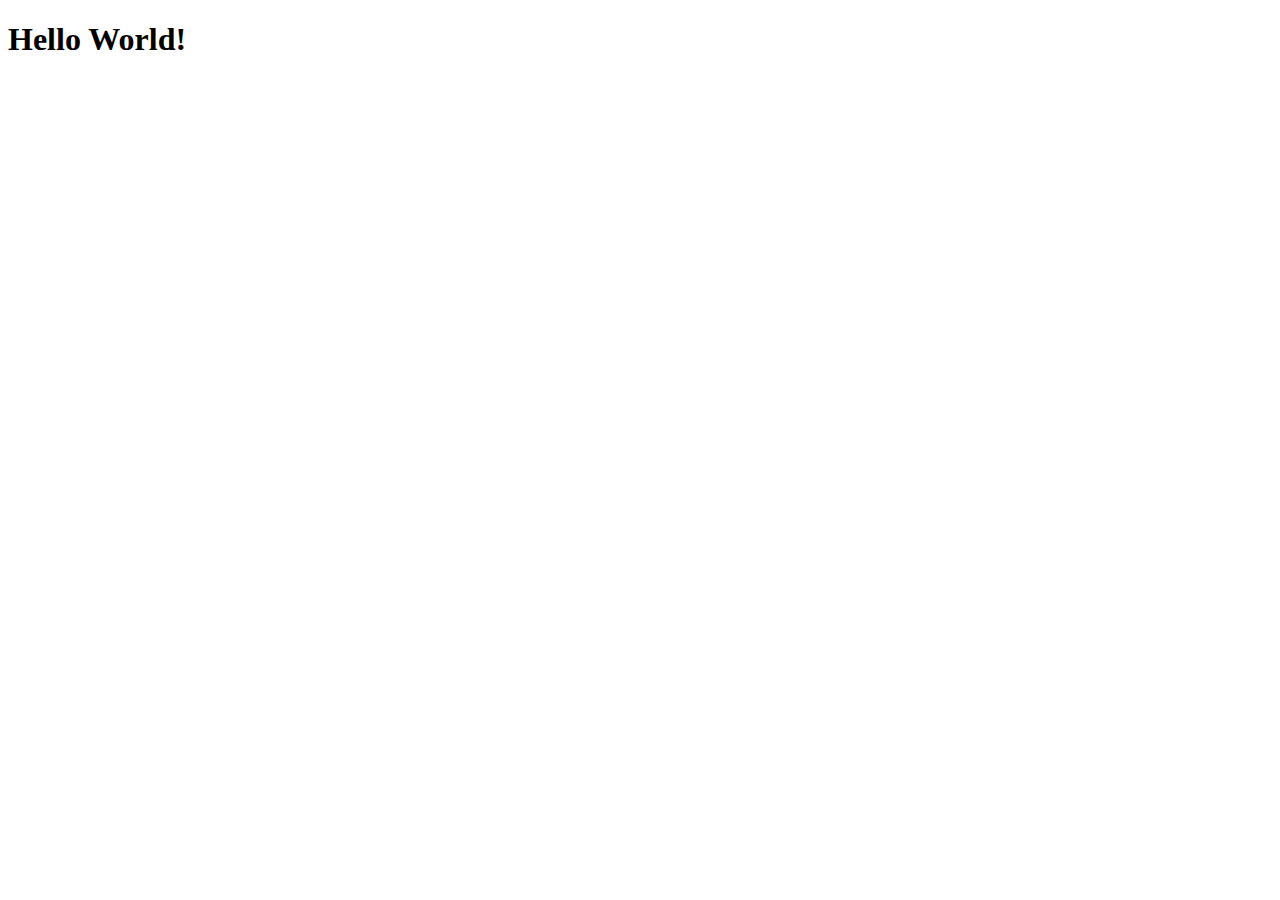
==== Manutenza-web/src/main/webapp/index.html @ bfba5670 "Creato scheletro applicazione" ====
<!DOCTYPE html>
<html>
    <head>
        <title>Start Page</title>
        <meta http-equiv="Content-Type" content="text/html; charset=UTF-8">
    </head>
    <body>
        <h1>Hello World!</h1>
    </body>
</html>
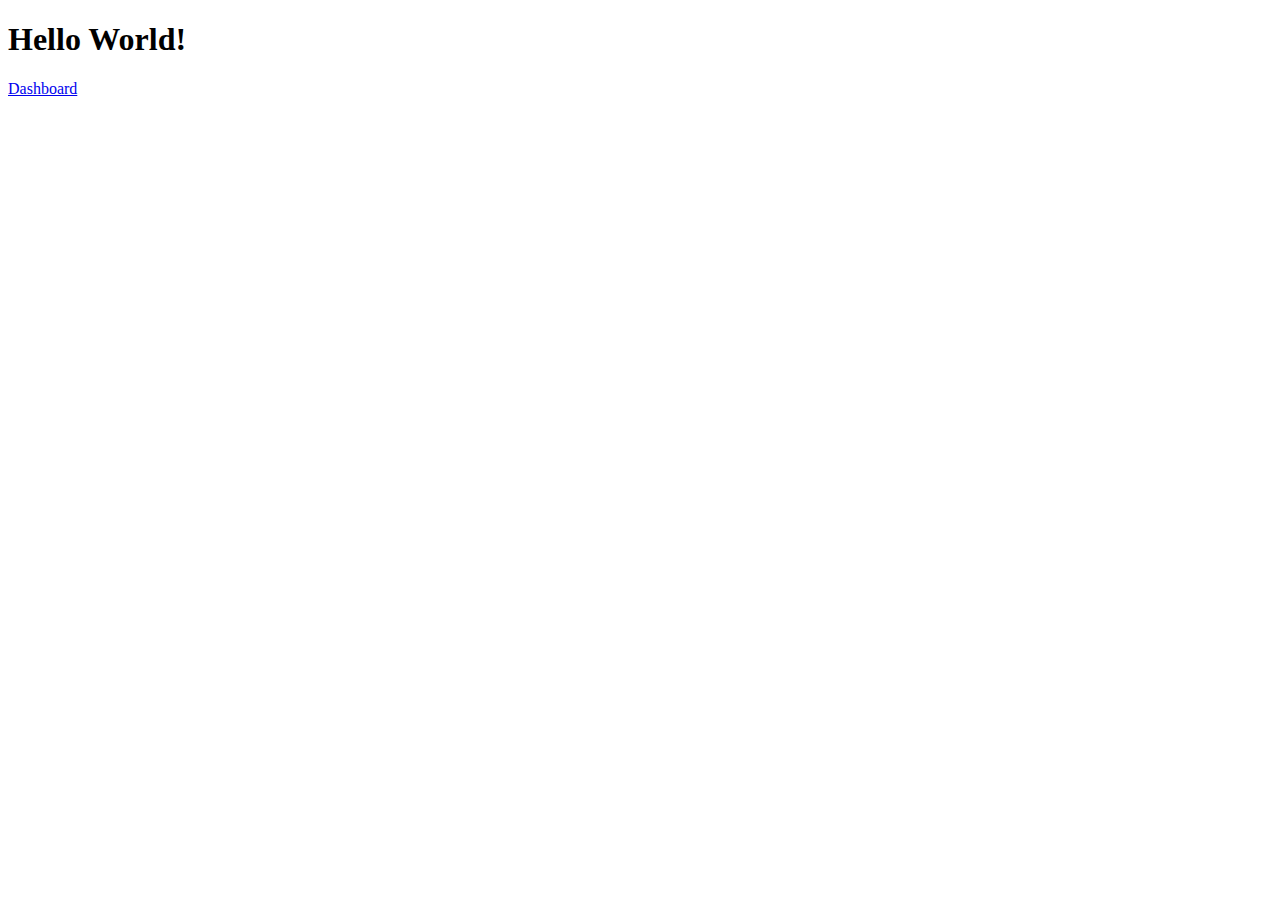
==== commit 2c0f8b51: "- creata la cartella jsp - creati gli scheletri di dashboard.jsp e profilo.jsp - inserito collegamen" ====
--- a/Manutenza-web/src/main/webapp/index.html
+++ b/Manutenza-web/src/main/webapp/index.html
@@ -6,5 +6,6 @@
     </head>
     <body>
         <h1>Hello World!</h1>
+        <a href="jsp/dashboard.jsp">Dashboard</a>
     </body>
 </html>
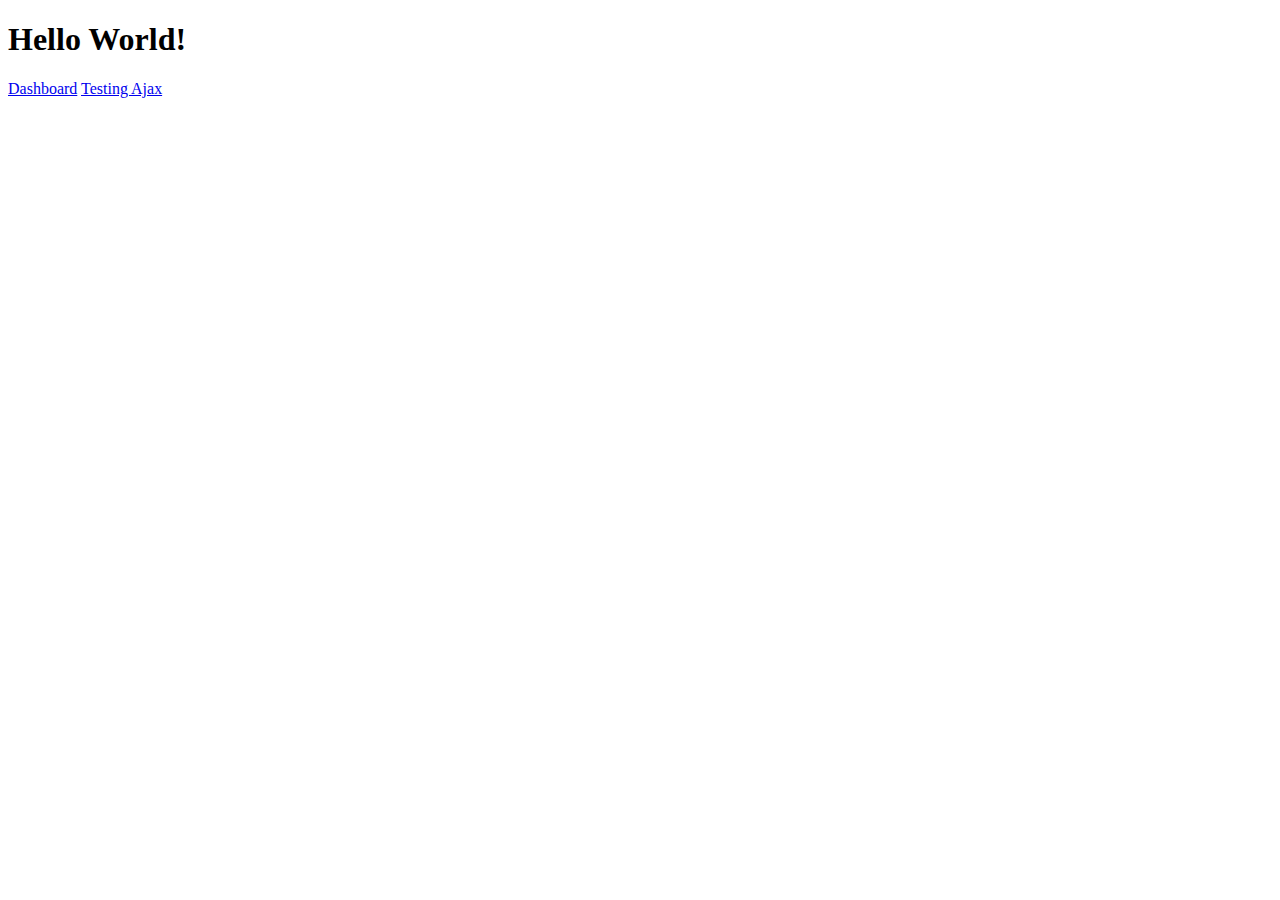
==== commit d853a6d3: "test post ad un WS con Ajax" ====
--- a/Manutenza-web/src/main/webapp/index.html
+++ b/Manutenza-web/src/main/webapp/index.html
@@ -7,5 +7,6 @@
     <body>
         <h1>Hello World!</h1>
         <a href="jsp/dashboard.jsp">Dashboard</a>
+        <a href="test_ajax.html">Testing Ajax</a>
     </body>
 </html>
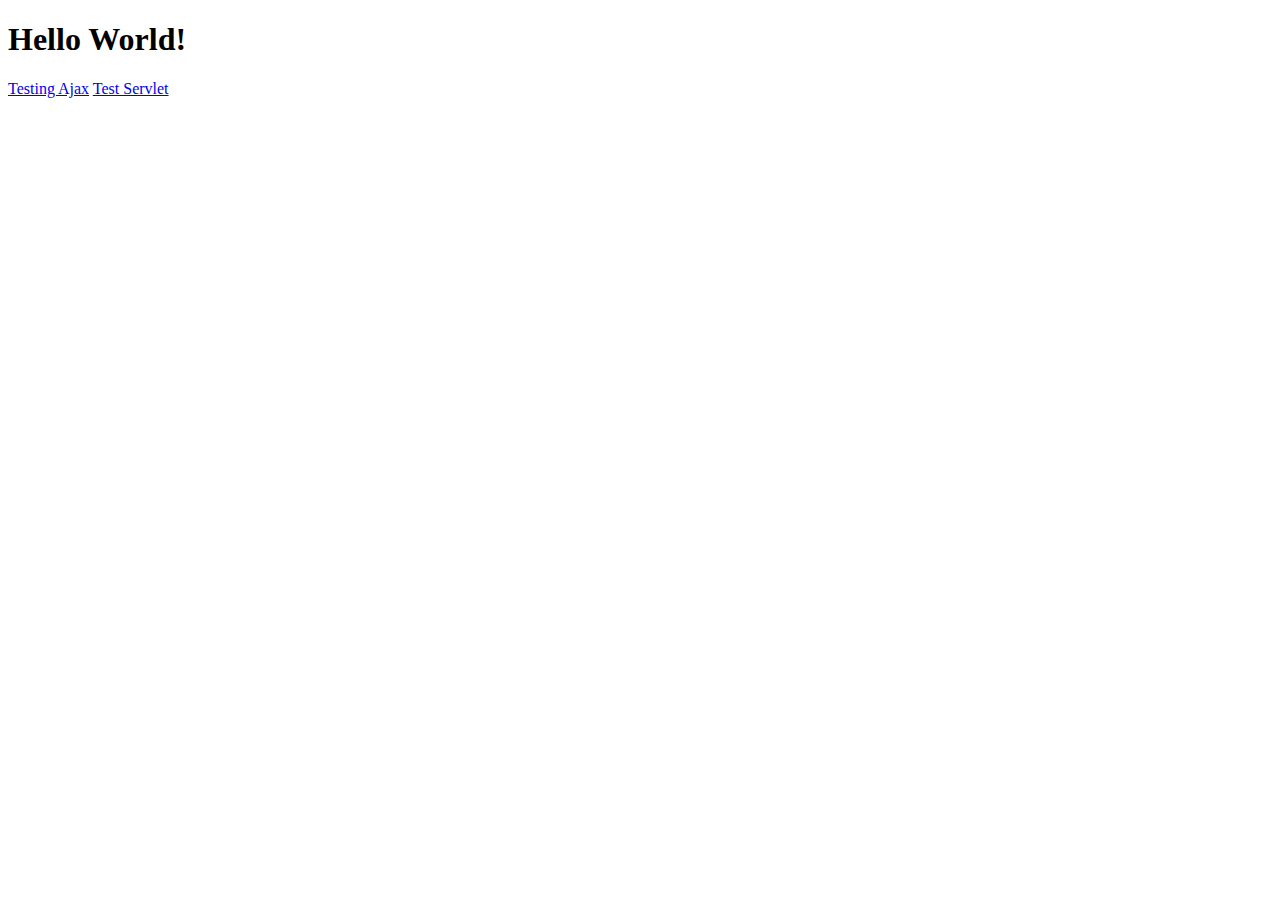
==== commit 07916f17: "creazione della servlet principale" ====
--- a/Manutenza-web/src/main/webapp/index.html
+++ b/Manutenza-web/src/main/webapp/index.html
@@ -6,7 +6,7 @@
     </head>
     <body>
         <h1>Hello World!</h1>
-        <a href="jsp/dashboard.jsp">Dashboard</a>
         <a href="test_ajax.html">Testing Ajax</a>
+        <a href="/Manutenza-web/MainController?action=dashboard">Test Servlet</a>
     </body>
 </html>
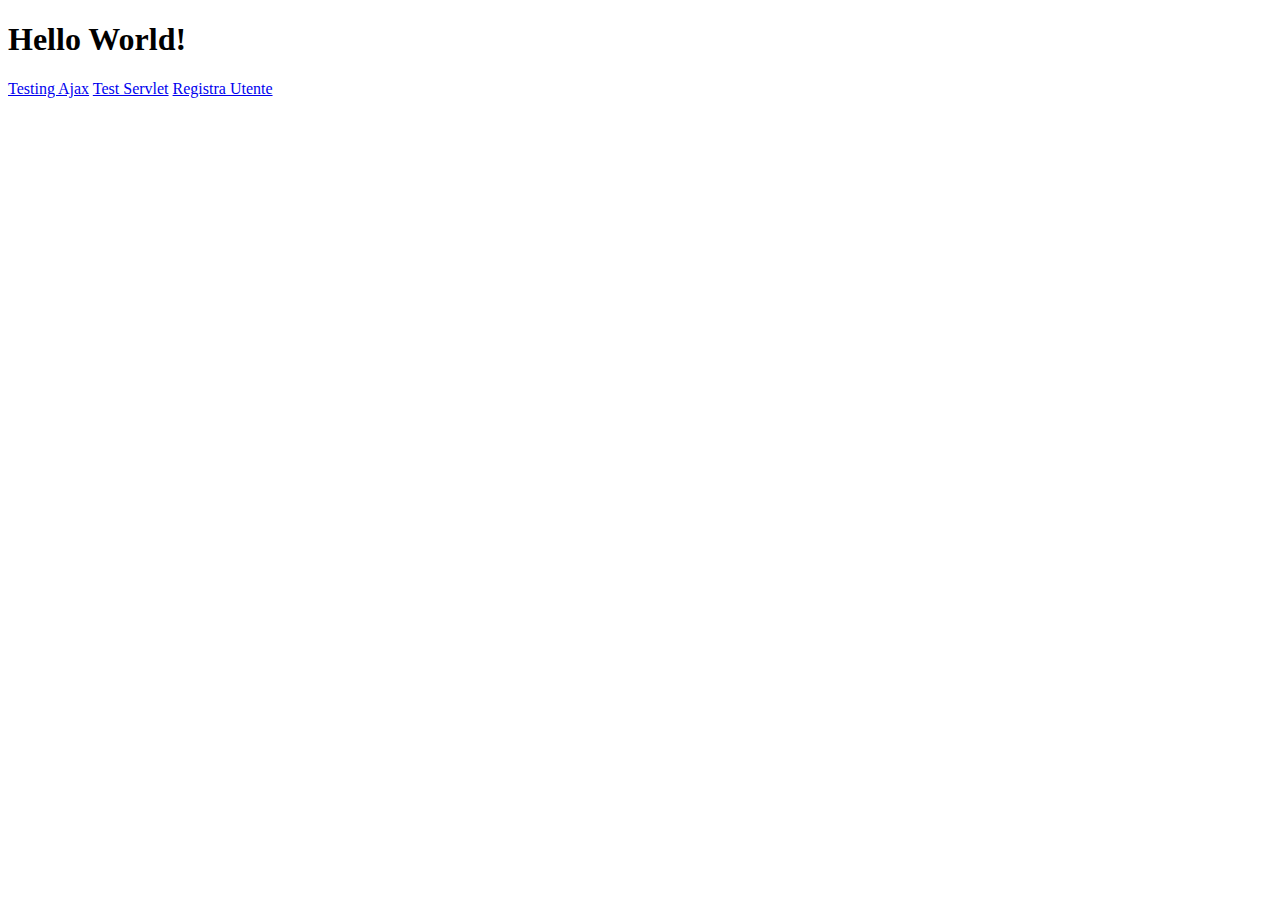
==== commit fba8ad1b: "Aggiunta prova di registrazione utente" ====
--- a/Manutenza-web/src/main/webapp/index.html
+++ b/Manutenza-web/src/main/webapp/index.html
@@ -8,5 +8,6 @@
         <h1>Hello World!</h1>
         <a href="test_ajax.html">Testing Ajax</a>
         <a href="/Manutenza-web/MainController?action=dashboard">Test Servlet</a>
+        <a href="/Manutenza-web/MainController?action=nuovoUtente">Registra Utente</a>
     </body>
 </html>
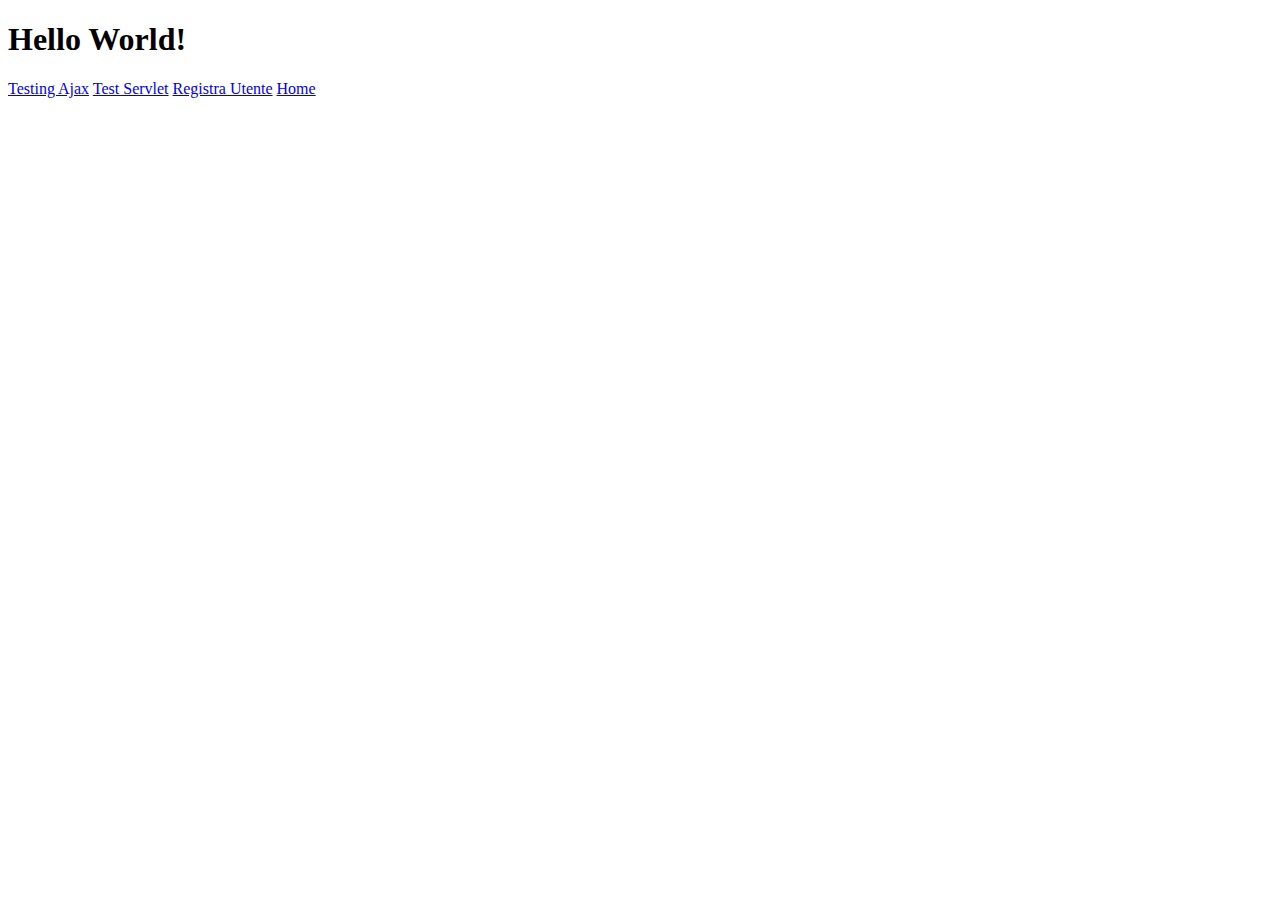
==== commit a329eec9: "Aggiunta registrazione utente ed indirizzo." ====
--- a/Manutenza-web/src/main/webapp/index.html
+++ b/Manutenza-web/src/main/webapp/index.html
@@ -9,5 +9,6 @@
         <a href="test_ajax.html">Testing Ajax</a>
         <a href="/Manutenza-web/MainController?action=dashboard">Test Servlet</a>
         <a href="/Manutenza-web/MainController?action=nuovoUtente">Registra Utente</a>
+        <a href="/Manutenza-web/MainController?action=home">Home</a>
     </body>
 </html>
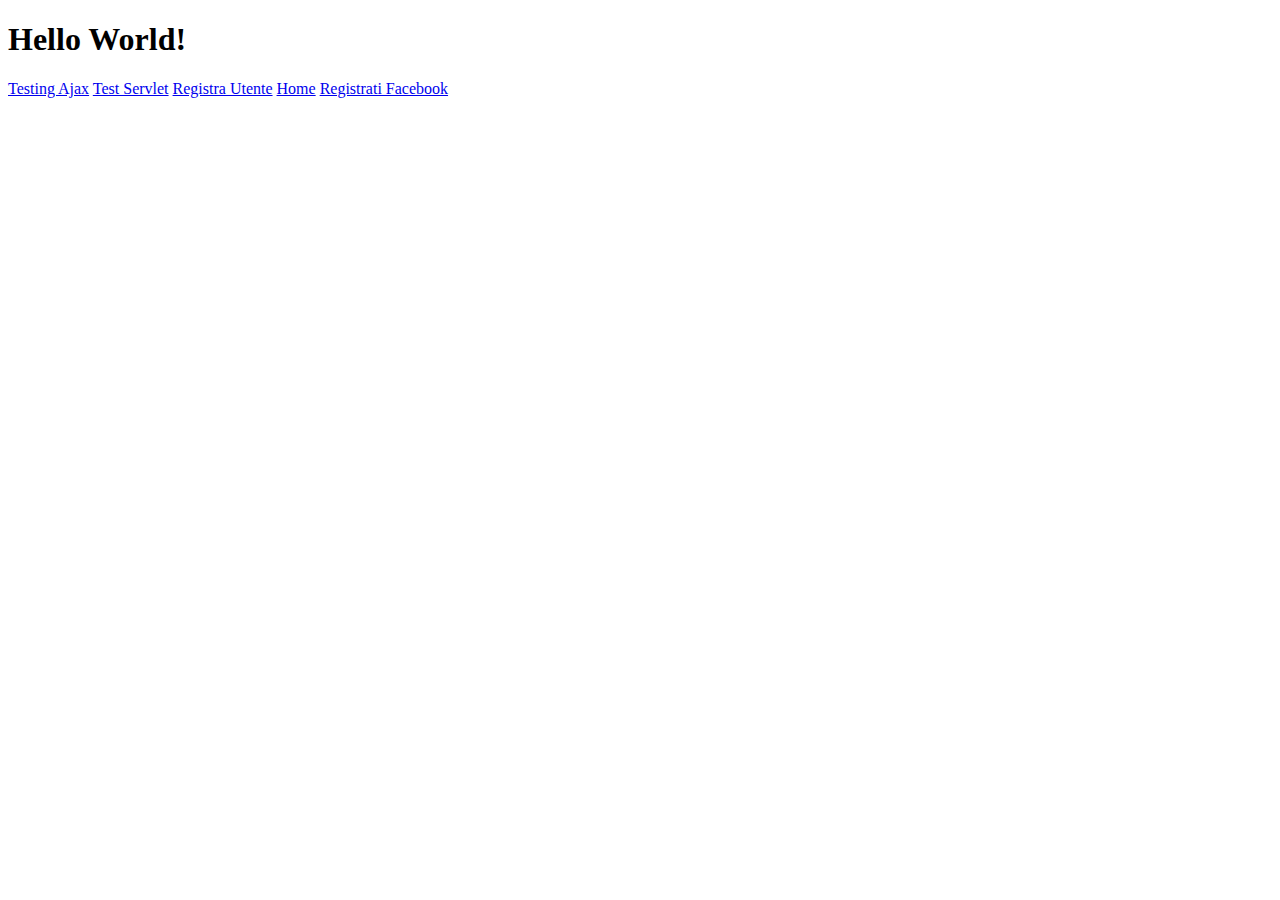
==== commit b4b455e5: "impostato login facebook" ====
--- a/Manutenza-web/src/main/webapp/index.html
+++ b/Manutenza-web/src/main/webapp/index.html
@@ -10,5 +10,6 @@
         <a href="/Manutenza-web/MainController?action=dashboard">Test Servlet</a>
         <a href="/Manutenza-web/MainController?action=nuovoUtente">Registra Utente</a>
         <a href="/Manutenza-web/MainController?action=home">Home</a>
+        <a href="/Manutenza-web/MainController?action=registrati">Registrati Facebook</a>
     </body>
 </html>
